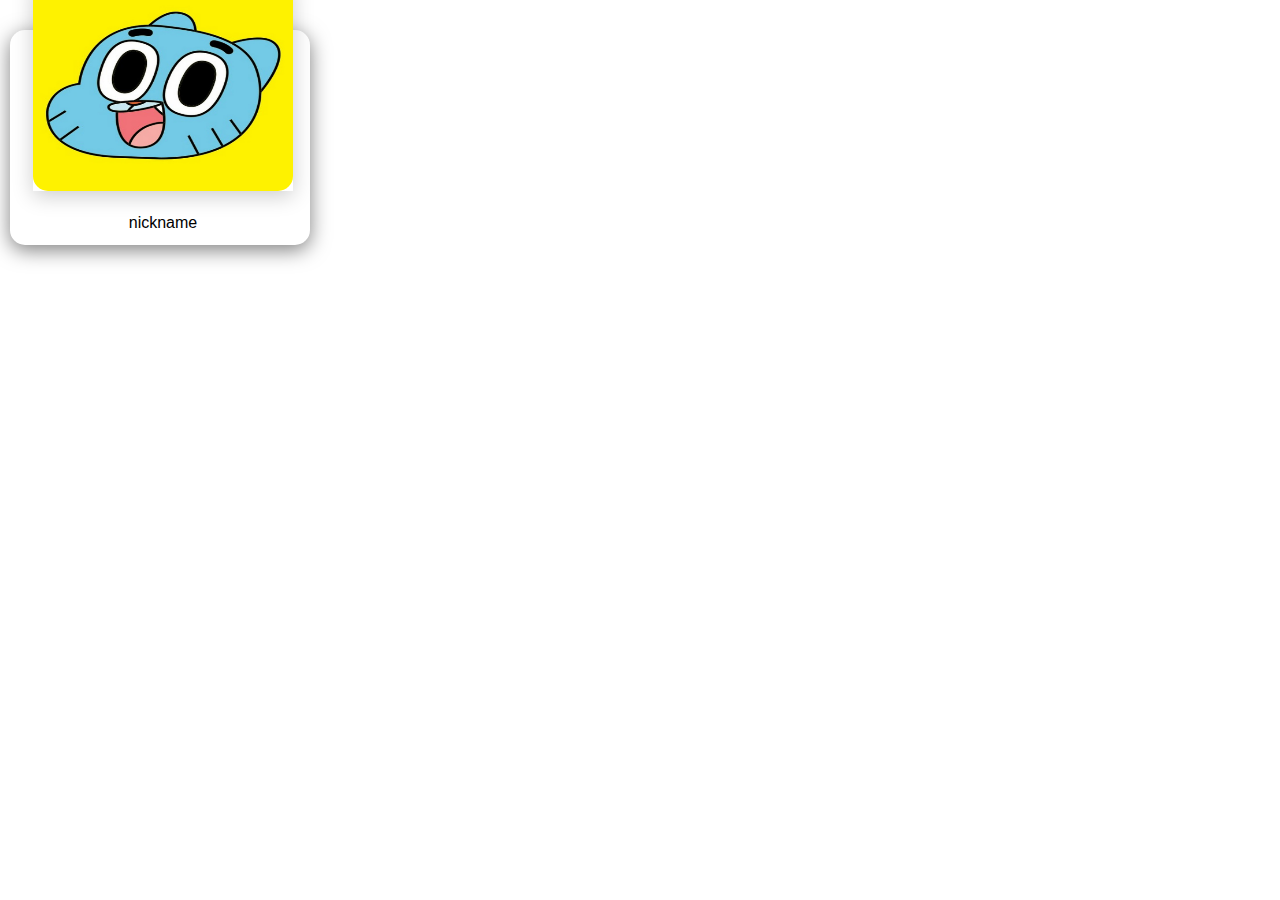
==== templates/cards.html @ 7c6b97df "cards and world map added" ====
<!DOCTYPE html>
<html lang="en">
<head>
  <meta charset="UTF-8">
  <meta http-equiv="X-UA-Compatible" content="IE=edge">
  <meta name="viewport" content="width=device-width, initial-scale=1.0">
  <link rel="stylesheet" href="..//static/cards.css">
  <title>Document</title>
</head>
<body>
  <div class = container>
    <div class = card>
      <div class = image>
        <img src="../static/images/gumball.jpg" >
        <div class="nickname">nickname</div>
      </div>
      <div class = content>
        <h3></h3>
        <p>DIn publishing and graphic design,           Lorem ipsum is a placeholder text               commonly used to demonstrate the visual         form of a document or a typeface without         relying on meaningful content.</p>
      </div>
    </div>    
  </div>
</body>
</html>
---- static/cards.css ----
* { 
    margin : 0;
    padding: 0;
    box-sizing : border-box;
    font-family : "Poppins", sans-serif;
  }
  
.card {
    position: relative;
    max-width : 300px;
    height : 215px;  
    background-color : #fff;
    margin : 30px 10px;
    padding : 20px 15px;
    
    display : flex;
    flex-direction : column;
    box-shadow : 0 5px 20px rgba(0,0,0,0.5);
    transition : 0.3s ease-in-out;
    border-radius : 15px;
  }
.card:hover {
    height : 320px;    
  }
  
  
.card .image {
    position : relative;
    width : 260px;
    height : 211px;
    
    top : -40%;
    left: 8px;
    box-shadow : 0 5px 20px rgba(0,0,0,0.2);
    z-index : 1;
  }
  
.card .image img {
    width: 260px;
    height: 211px;
    border-radius : 15px;
  }
  
.card .content {
    position : relative;
    top : -140px;
    padding : 10px 15px;
    color : #111;
    text-align : center;
    
    visibility : hidden;
    opacity : 0;
    transition : 0.3s ease-in-out;
      
  }
  
.card:hover .content {
     margin-top : 30px;
     visibility : visible;
     opacity : 1;
     transition-delay: 0.2s;
    
  }

.card .image .nickname{
    position: absolute;
    top: 115%;
    left: 50%;
    transform: translate(-50%, -50%);
      
}
.card:hover .image .nickname{
    visibility : hidden;
    opacity : 0;
    transition : 0.3s ease-in-out;
}
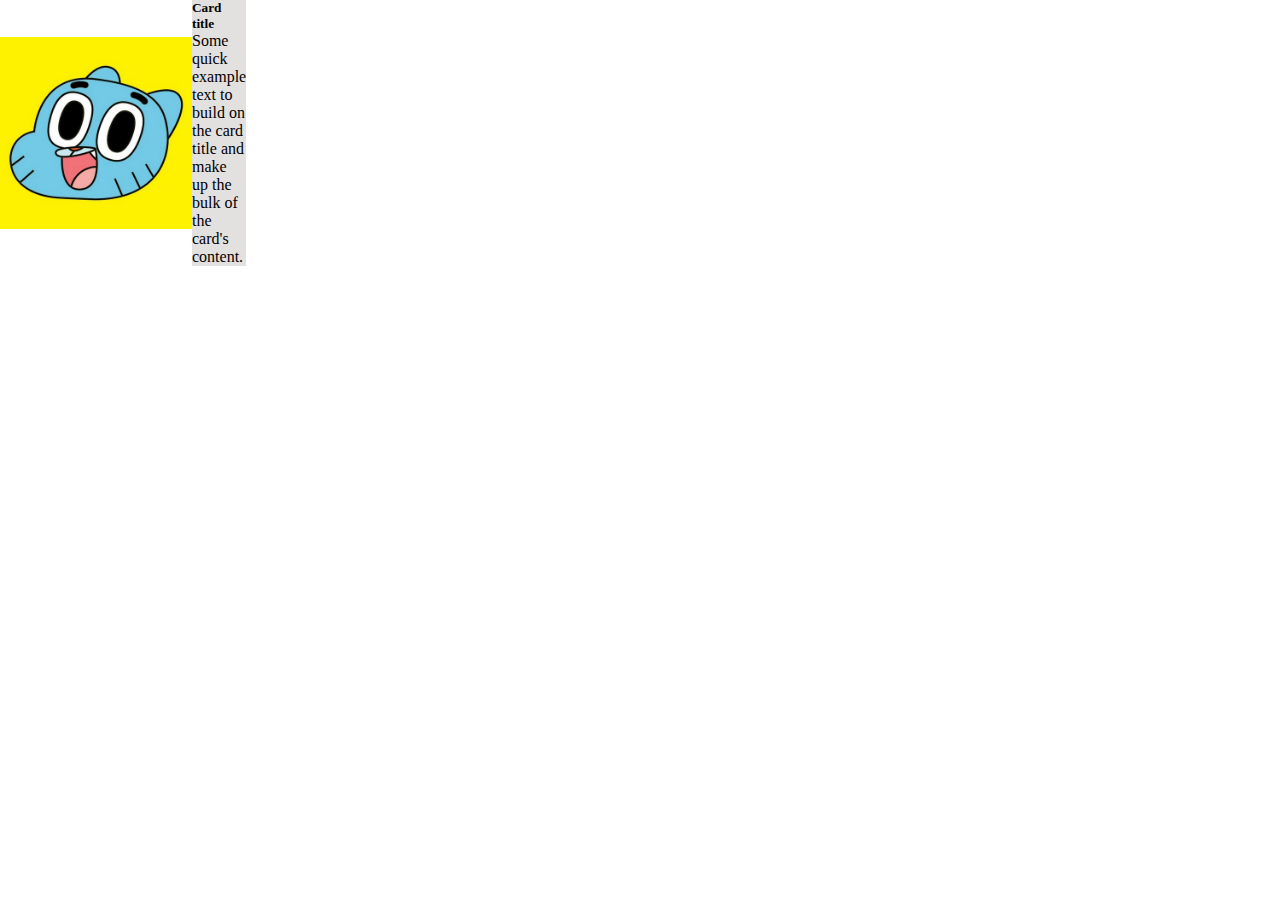
==== commit 58b4dacd: "sidebar reloaded" ====
--- a/templates/cards.html
+++ b/templates/cards.html
@@ -1,24 +1,28 @@
-<!DOCTYPE html>
+<!doctype html>
 <html lang="en">
-<head>
-  <meta charset="UTF-8">
-  <meta http-equiv="X-UA-Compatible" content="IE=edge">
-  <meta name="viewport" content="width=device-width, initial-scale=1.0">
-  <link rel="stylesheet" href="..//static/cards.css">
-  <title>Document</title>
-</head>
-<body>
-  <div class = container>
-    <div class = card>
-      <div class = image>
-        <img src="../static/images/gumball.jpg" >
-        <div class="nickname">nickname</div>
+  <head>
+    <meta charset="utf-8">
+    <meta name="viewport" content="width=device-width, initial-scale=1">
+    <title>Bootstrap demo</title>
+    <link href="https://cdn.jsdelivr.net/npm/bootstrap@5.2.0-beta1/dist/css/bootstrap.min.css" rel="stylesheet" integrity="sha384-0evHe/X+R7YkIZDRvuzKMRqM+OrBnVFBL6DOitfPri4tjfHxaWutUpFmBp4vmVor" crossorigin="anonymous">
+    <link rel="stylesheet" href="../static/cards.css">
+  </head>
+  <body>
+    
+    <div class="card">
+      <img src="../static/images/gumball.jpg" class="card-img-top" alt="">
+      
+      <div class="card-body">
+        <h5 class="card-title">Card title</h5>
+        <p class="card-text ">Some quick example text to build on the card title and make up the bulk of the card's content.</p>
+        
       </div>
-      <div class = content>
-        <h3></h3>
-        <p>DIn publishing and graphic design,           Lorem ipsum is a placeholder text               commonly used to demonstrate the visual         form of a document or a typeface without         relying on meaningful content.</p>
-      </div>
-    </div>    
-  </div>
-</body>
+    </div>
+
+
+
+
+
+    <script src="https://cdn.jsdelivr.net/npm/bootstrap@5.2.0-beta1/dist/js/bootstrap.bundle.min.js" integrity="sha384-pprn3073KE6tl6bjs2QrFaJGz5/SUsLqktiwsUTF55Jfv3qYSDhgCecCxMW52nD2" crossorigin="anonymous"></script>
+  </body>
 </html>--- a/static/cards.css
+++ b/static/cards.css
@@ -1,76 +1,40 @@
-* { 
-    margin : 0;
-    padding: 0;
-    box-sizing : border-box;
-    font-family : "Poppins", sans-serif;
-  }
+*{
+  margin: 0;
+  padding: 0;
+  box-sizing: border-box;
+}
+
+.card{
+  display: flex;
+  align-items: center;
+  width: 15%;
+  height: 10%;
+  border: none;
   
-.card {
-    position: relative;
-    max-width : 300px;
-    height : 215px;  
-    background-color : #fff;
-    margin : 30px 10px;
-    padding : 20px 15px;
-    
-    display : flex;
-    flex-direction : column;
-    box-shadow : 0 5px 20px rgba(0,0,0,0.5);
-    transition : 0.3s ease-in-out;
-    border-radius : 15px;
-  }
-.card:hover {
-    height : 320px;    
-  }
+}
+
+
+
+.card img{
+  width: 100%;
+}
+
+.card .card-body{
+  position: relative;
   
+  background-color: #e3e1e0;
+  visibility: hidden;
+  width: 100%;
+  height: auto;
+}
+
+.card img:hover .card-body{
+  visibility: visible;
   
-.card .image {
-    position : relative;
-    width : 260px;
-    height : 211px;
-    
-    top : -40%;
-    left: 8px;
-    box-shadow : 0 5px 20px rgba(0,0,0,0.2);
-    z-index : 1;
-  }
-  
-.card .image img {
-    width: 260px;
-    height: 211px;
-    border-radius : 15px;
-  }
-  
-.card .content {
-    position : relative;
-    top : -140px;
-    padding : 10px 15px;
-    color : #111;
-    text-align : center;
-    
-    visibility : hidden;
-    opacity : 0;
-    transition : 0.3s ease-in-out;
-      
-  }
-  
-.card:hover .content {
-     margin-top : 30px;
-     visibility : visible;
-     opacity : 1;
-     transition-delay: 0.2s;
-    
-  }
 
-.card .image .nickname{
-    position: absolute;
-    top: 115%;
-    left: 50%;
-    transform: translate(-50%, -50%);
-      
 }
-.card:hover .image .nickname{
-    visibility : hidden;
-    opacity : 0;
-    transition : 0.3s ease-in-out;
-}+
+.card:hover .card-body{
+  visibility: visible;
+}
+
